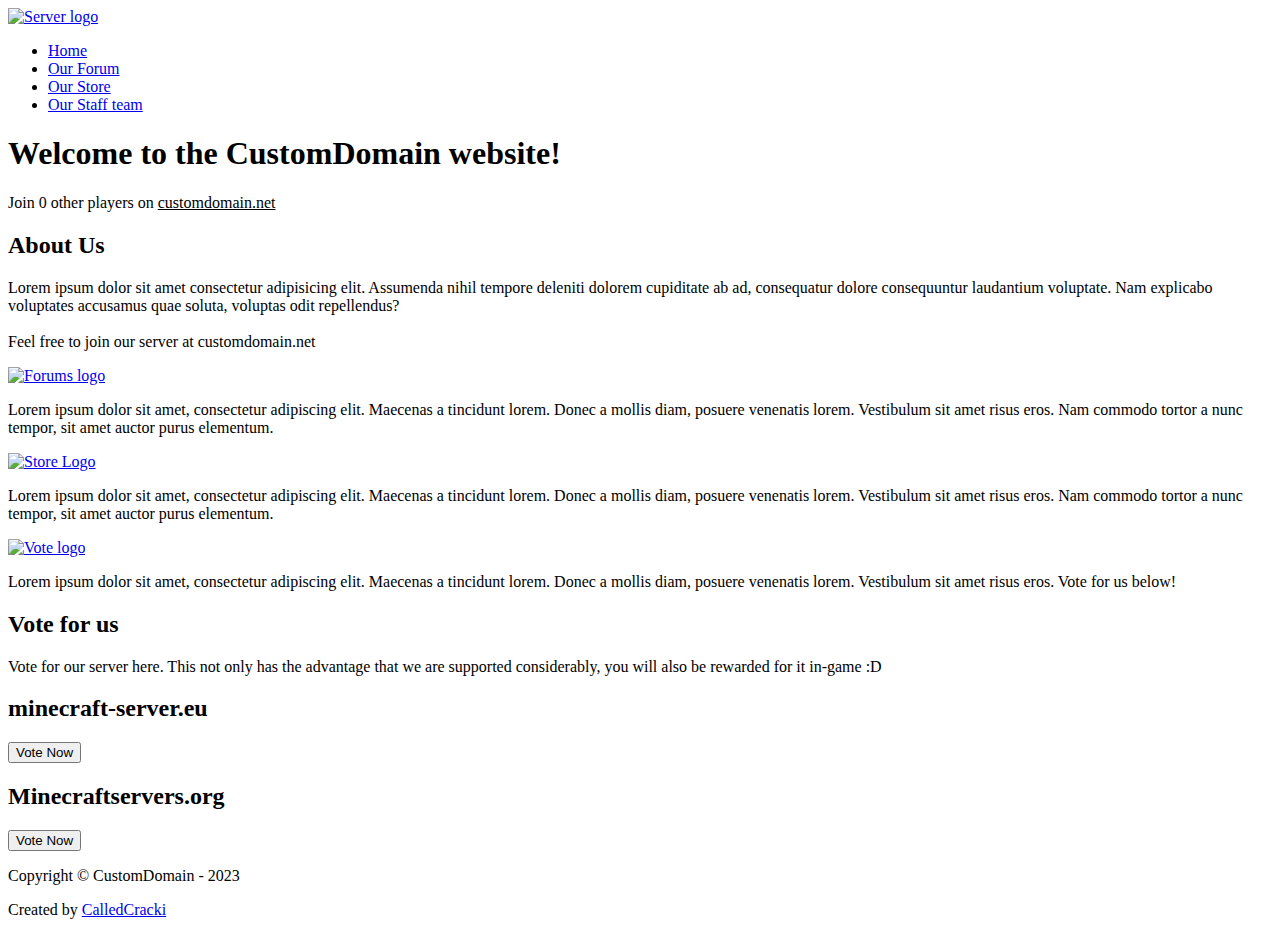
==== index.html @ acd8e377 "Add files via upload" ====
<!DOCTYPE html>
<html>
<head>
	<title>Your Server - Custom Website</title>
	<meta name="description" content="This is the official website for my MC network. Feel free to join via 'customdomain.net'.">
	<meta name="viewport" content="width=device-width, initial-scale=1.0">
	<meta charset="utf-8">
	<link href="https://fonts.googleapis.com/css?family=Lato" rel="stylesheet">
	<link rel="stylesheet" href="assets/css/stylesheet.css">
	<link rel="stylesheet" href="assets/css/home.css">

</head>
<body>
	<div class="container">
		<header>
			<div class="header">
				<div class="logo">
					<a href="#"><img src="assets/images/logo.png" alt="Server logo"></a>
				</div>

				<ul class="navigation">
					<li><a href="./">Home</a></li>
					<li><a href="#">Our Forum</a></li>
					<li><a href="#">Our Store</a></li>
					<li><a href="./staff.html">Our Staff team</a></li>
				</ul>
			</div>

			<h1 class="animate">Welcome to the CustomDomain website!</h1>
			<div class="playercount">
				<p>Join <span data-playercounter-ip="hypixel.net">
				0</span> other players on <span><u>customdomain.net</u></span></p>
			</div>
		</header>

		<div class="main-content">
			<h2>About Us</h2>
			<p class="about-text">Lorem ipsum dolor sit amet consectetur adipisicing elit.
				Assumenda nihil tempore deleniti dolorem cupiditate ab ad, 
				consequatur dolore consequuntur laudantium voluptate. 
				Nam explicabo voluptates accusamus quae soluta, voluptas odit repellendus?
				<br><br>Feel free to join our server at <span>customdomain.net</span></p>
		</div>

		<div class="gradient">
			<div class="flex-container">
				<div class="split">
					<a href="#"><img class="img" src="assets/images/forums.png" alt="Forums logo"></a>
					<p>Lorem ipsum dolor sit amet, consectetur adipiscing elit. 
						Maecenas a tincidunt lorem. Donec a mollis diam, posuere venenatis lorem. 
						Vestibulum sit amet risus eros. Nam commodo tortor a nunc tempor, sit amet auctor purus elementum.</p>
				</div>
				<div class="split">
					<a href="#"><img class="img" src="assets/images/store.png" alt="Store Logo"></a>
					<p>Lorem ipsum dolor sit amet, consectetur adipiscing elit. 
						Maecenas a tincidunt lorem. Donec a mollis diam, posuere venenatis lorem. 
						Vestibulum sit amet risus eros. Nam commodo tortor a nunc tempor, sit amet auctor purus elementum.</p>
				</div>
				<div class="split">
					<a href="#"><img class="img" src="assets/images/vote.png" alt="Vote logo"></a>
					<p>Lorem ipsum dolor sit amet, consectetur adipiscing elit. 
						Maecenas a tincidunt lorem. Donec a mollis diam, posuere venenatis lorem. 
						Vestibulum sit amet risus eros. Vote for us below!</p>
				</div>
			</div>
		</div>

		<div class="vote-section">
			<h2>Vote for us</h2>
			<p>Vote for our server here. 
				This not only has the advantage that we are supported considerably, 
				you will also be rewarded for it in-game :D</p>
			<div class="vote-container">
				<div class="vote">
					<h2>minecraft-server.eu</h2>
					<a href="#"><button class="vote-btn">Vote Now</button></a>
				</div>
				<div class="vote">
					<h2>Minecraftservers.org</h2>
					<a href="#"><button class="vote-btn">Vote Now</button></a>
				</div>
			</div>
		</div>

		<footer>
			<p>Copyright &copy; CustomDomain - 2023</p>
			<p style="padding-right: 30px;">Created by <a href="https://github.com/CalledCracki" target="_blank">CalledCracki</a></p>
		</footer>
	</div>

	<script src="https://code.jquery.com/jquery-1.11.2.min.js" type="text/javascript"></script>
	<script src="https://leonardosnt.github.io/mc-player-counter/dist/mc-player-counter.min.js"></script>
	<script src="assets/js/main.js" type="text/javascript"></script>
</body>
</html>
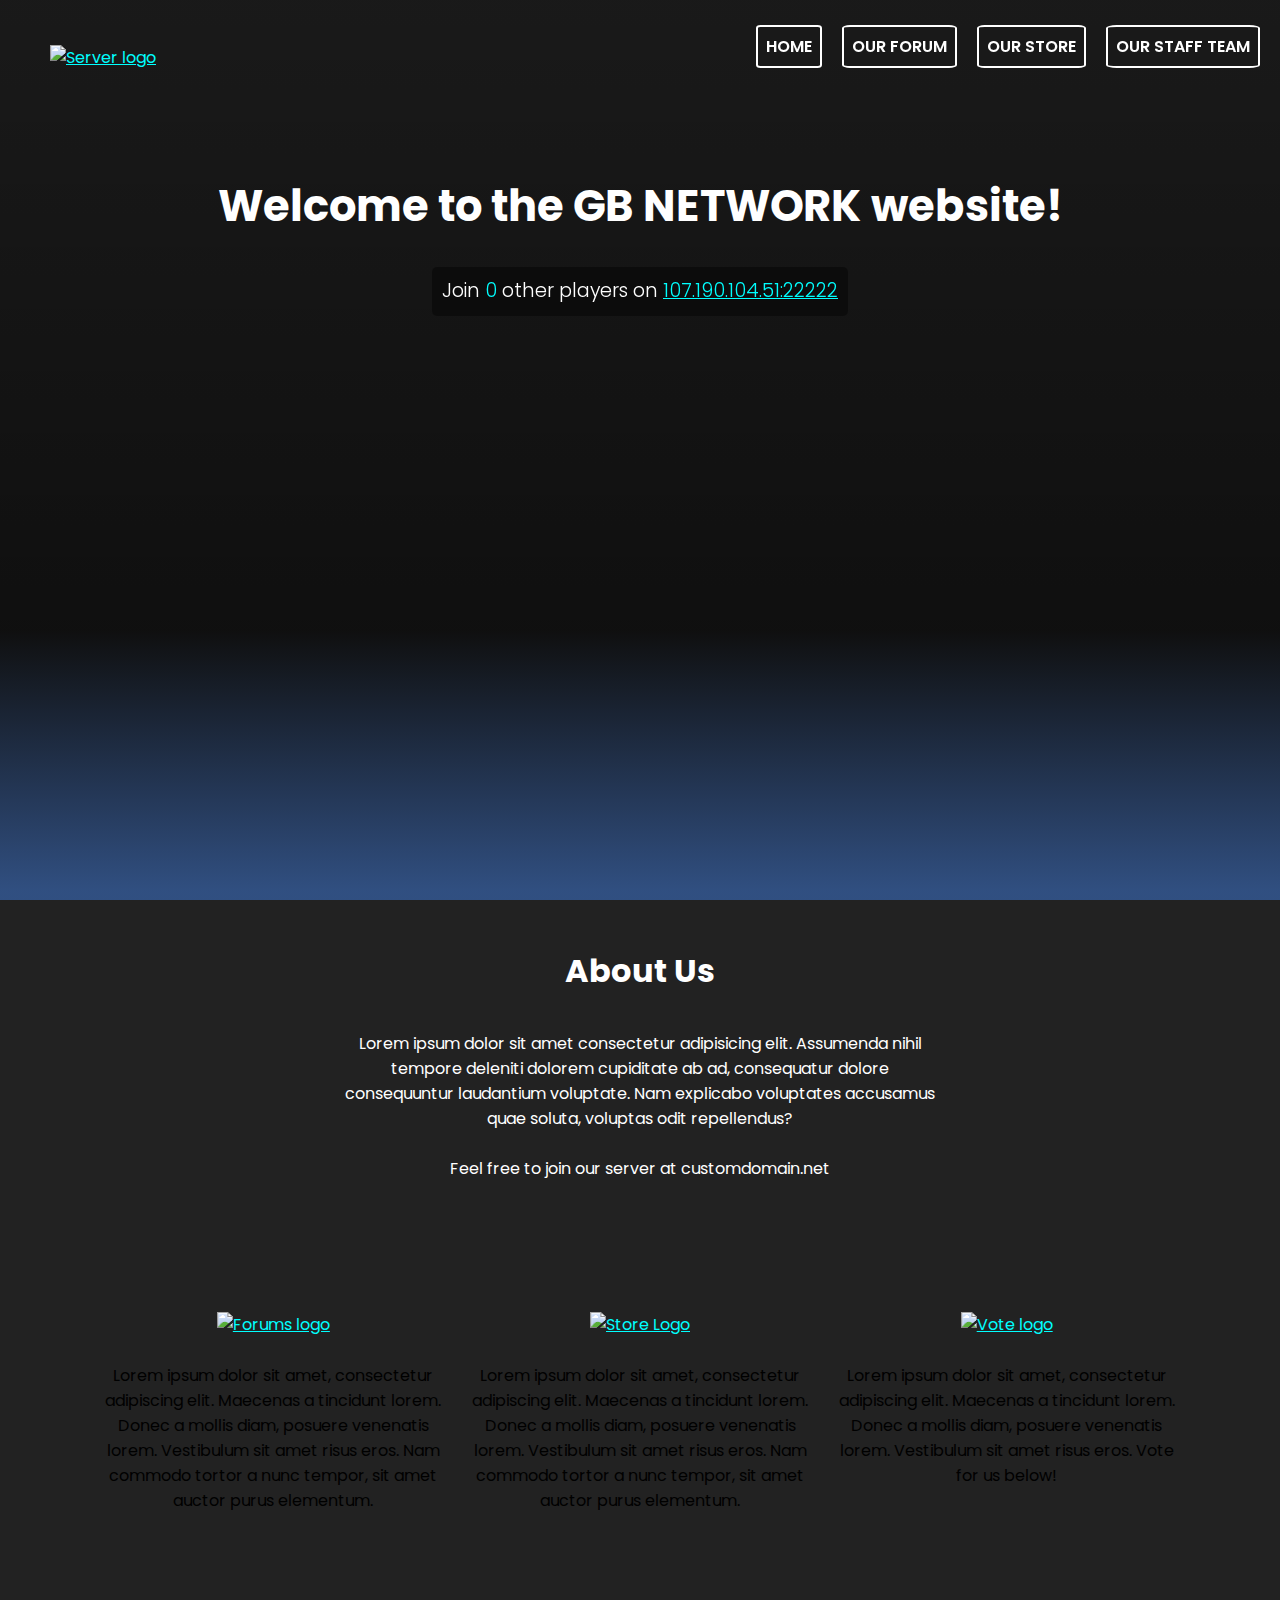
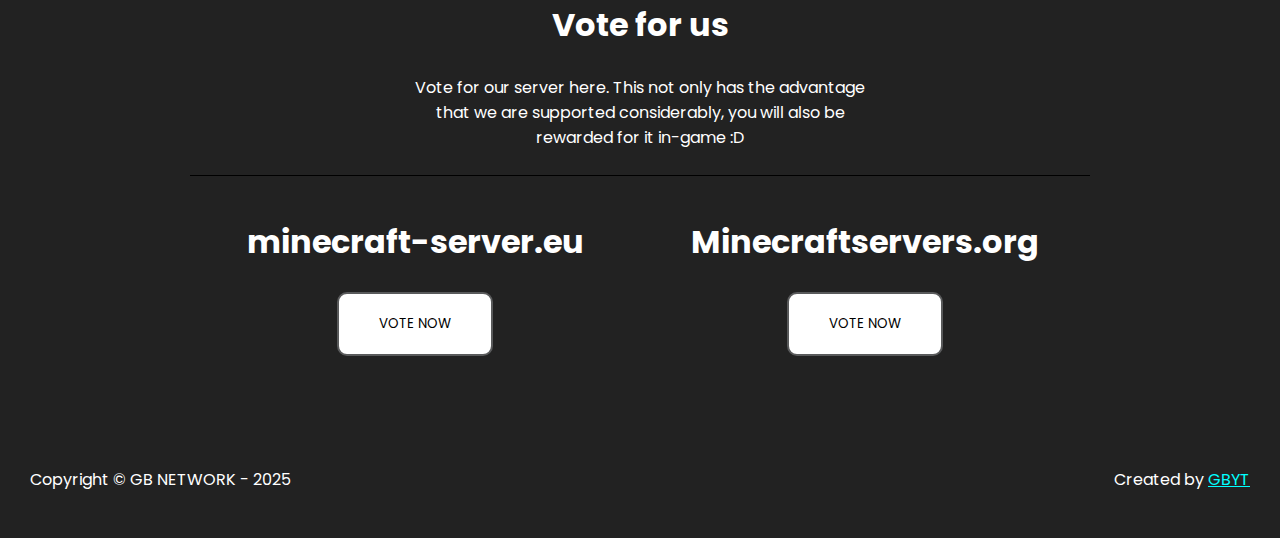
==== commit 6a146b48: "Update index.html" ====
--- a/index.html
+++ b/index.html
@@ -1,7 +1,7 @@
 <!DOCTYPE html>
 <html>
 <head>
-	<title>Your Server - Custom Website</title>
+	<title>Home - GB NETWORK</title>
 	<meta name="description" content="This is the official website for my MC network. Feel free to join via 'customdomain.net'.">
 	<meta name="viewport" content="width=device-width, initial-scale=1.0">
 	<meta charset="utf-8">
@@ -26,10 +26,10 @@
 				</ul>
 			</div>
 
-			<h1 class="animate">Welcome to the CustomDomain website!</h1>
+			<h1 class="animate">Welcome to the GB NETWORK website!</h1>
 			<div class="playercount">
-				<p>Join <span data-playercounter-ip="hypixel.net">
-				0</span> other players on <span><u>customdomain.net</u></span></p>
+				<p>Join <span data-playercounter-ip="107.190.104.51:22222">
+				0</span> other players on <span><u>107.190.104.51:22222</u></span></p>
 			</div>
 		</header>
 
@@ -83,8 +83,8 @@
 		</div>
 
 		<footer>
-			<p>Copyright &copy; CustomDomain - 2023</p>
-			<p style="padding-right: 30px;">Created by <a href="https://github.com/CalledCracki" target="_blank">CalledCracki</a></p>
+			<p>Copyright &copy; GB NETWORK - 2025</p>
+			<p style="padding-right: 30px;">Created by <a href="https://github.com/gamerbenyt" target="_blank">GBYT</a></p>
 		</footer>
 	</div>
 
--- a/assets/css/stylesheet.css
+++ b/assets/css/stylesheet.css
@@ -0,0 +1,128 @@
+@import url('https://fonts.googleapis.com/css2?family=Poppins:wght@300;400;500;600;700;800&family=Roboto:wght@300&display=swap');
+
+body {
+	font-family: 'Poppins', sans-serif;
+	margin: 0;
+	background-color: #222;
+	box-sizing: border-box;
+}
+
+.header {
+	display: flex;
+	justify-content: center;
+	align-items: center;
+	flex-wrap: wrap;
+	padding-right: 20px;
+}
+
+header h1 {
+	color: white;
+	padding-top: 50px;
+}
+
+.container h1 {
+	font-size: 2.7em;
+	color: white;
+}
+
+.container h2 {
+	font-size: 2em;
+	color: white;
+}
+
+a {
+	color: cyan;
+}
+
+.navigation {
+	list-style: none;
+	display: flex;
+	padding: 18px 0 20px 0;
+}
+
+.navigation a {
+	border: 2px solid #fff;
+	border-radius: 50%;
+	color: white;
+	text-decoration: none;
+	padding: 4px;
+	border-radius: 7%;
+	backdrop-filter: blur(20px);
+}
+
+.navigation a:hover{
+	transform: scale(1.1);
+	transition: .4s;
+}
+
+
+
+.navigation:not(:first-child) li {
+	margin-left: 20px;
+}
+
+.navigation li {
+	text-transform: uppercase;
+	font-weight: 600;
+}
+
+.logo {
+	transition-duration: 0.5s;
+}
+
+.logo img {
+	width: 70px;
+	margin-left: 50px;
+	margin-top: 20px;
+}
+
+.logo:hover {
+	transform: scale(1.1);
+}
+
+.main-content {
+	width: 95%;
+	text-align: center;
+	margin: 0 auto;
+}
+
+footer {
+	background-color: #222;
+	color: white;
+	padding: 30px 0;
+	margin-top: 50px;
+	display: flex;
+	justify-content: space-between;
+}
+
+footer p {
+	padding: 0 0 0 30px;
+}
+
+/* Media Queries */
+@media(min-width: 700px) {
+	h1 {
+		font-size: 3.5em;
+	}
+	.header {
+		justify-content: space-between;
+		padding-right: none;
+	}
+	.picture-container {
+		padding: 0 10px 0 0;
+	}
+	.navigation a {
+		padding: 8px;
+	}
+}
+
+@media(max-width: 700px) {
+	.navigation {
+		font-size: 0.6em;
+		display: inline;
+	}
+
+	.navigation li {
+		margin-top: 25px;
+	}
+}--- a/assets/css/home.css
+++ b/assets/css/home.css
@@ -0,0 +1,155 @@
+@import url('https://fonts.googleapis.com/css2?family=Poppins:wght@300;400;500;600;700;800&family=Roboto:wght@300&display=swap');
+
+*{
+    outline: none;
+    font-family: 'Poppins', sans-serif;
+    box-sizing: border-box;
+}
+
+/* Home */
+header {
+	width: 100%;
+	text-align: center;
+	box-sizing: border-box;
+	min-height: 100vh;
+	background: linear-gradient(rgba(0, 0, 0, 0.25), rgba(0, 0, 0, 0.55) 70%, rgba(66, 134, 244, 0.45) 99%),
+	url("../images/minecraft.png") no-repeat center center;
+	background-size: cover;
+}
+
+.playercount {
+	display: inline-block;
+	background: rgba(0,0,0,0.4);
+	border-radius: 5px;
+	padding: 10px;
+	font-size: 0.7em;
+	color: white;
+	text-align: center;
+	backdrop-filter: blur(10px);
+}
+
+.playercount p {
+	margin: 0;
+	font-size: 1em;
+	font-weight: 300;
+	line-height: 1.5em;
+}
+
+.playercount span {
+	color: cyan;
+}
+
+.img {
+	transition: all 0.4s ease;
+	padding-bottom: 10px;
+	max-width: 200px;
+}
+
+.img:hover {
+	transform: scale(1.05);
+}
+
+.about-text {
+	padding-bottom: 30px;
+	padding-top: 10px;
+	color: #fff;
+}
+
+.gradient {
+	margin-top: 20px;
+	color: black;
+	text-align: center;
+	padding: 30px;
+	background-size: cover;
+	background: linear-gradient(#4286f4, #066a8f) fixed;
+}
+
+.flex-container {
+	margin: 0 auto;
+	max-width: 1100px;
+	display: flex;
+	flex-wrap: wrap;
+}
+
+.split,
+.vote {
+	flex: 1 0 auto;
+}
+
+.vote-btn {
+	background-color: rgb(255,255,255);
+	border: 2px solid #595a5b;
+	padding: 20px 40px;
+	outline: none;
+	cursor: pointer;
+	text-transform: uppercase;
+	border-radius: 10px;
+}
+
+.vote-btn:hover {
+	background-color: #595a5b;
+	transform: scale(1.1);
+	color: white;
+	transition: .4s;
+}
+
+.vote-container {
+	display: flex;
+	flex-wrap: wrap;
+	margin: 25px auto 0 auto;
+	max-width: 1100px;
+	justify-content: space-around;
+	border-top: 1px solid;
+	justify-content: center;
+}
+
+.vote-section {
+	text-align: center;
+	max-width: 900px;
+	margin: 0 auto;
+}
+
+.vote-section p{
+	color: #fff;
+	width: 50%;
+	margin-left: 25%;
+}
+
+.split,
+.vote {
+	padding: 5px;
+	margin: 10px;
+}
+
+.split {
+	flex-basis: 250px;
+}
+
+.vote {
+	flex-basis: 210px;
+}
+
+/* Media Queries */
+@media(min-width: 1000px) {
+	.item:not(:first-child) {
+		margin-left: 90px;
+	}
+}
+
+@media(min-width: 700px) {
+	.main-content {
+		width: 50%;
+		text-align: center;
+		margin: 0 auto;
+		padding: 20px;
+	}
+	.playercount {
+		font-size: 1.2em;
+	}
+}
+
+@media all and (-ms-high-contrast: none), (-ms-high-contrast: active) {
+	.vote {
+		min-width: 50%;
+	}
+}
